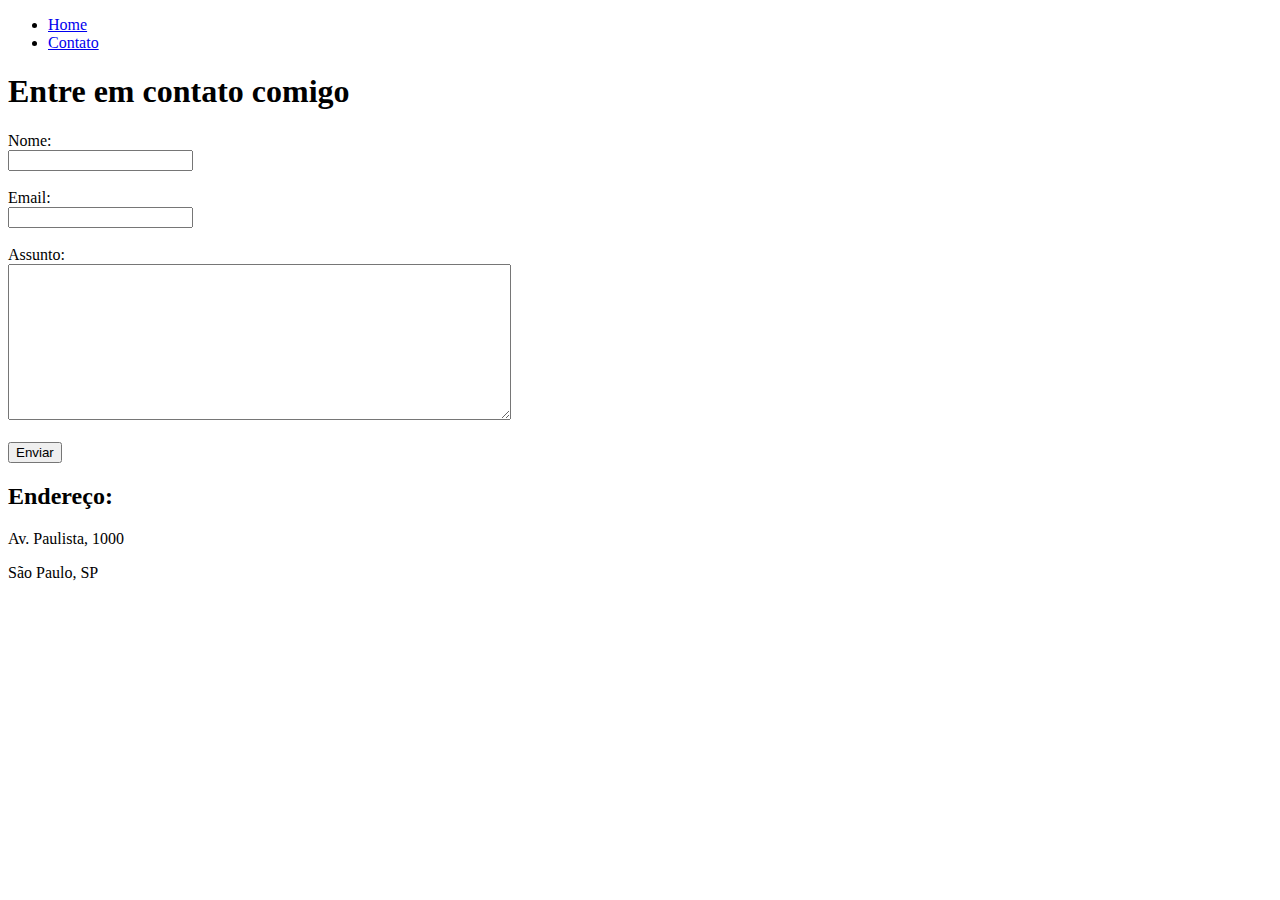
==== contato.html @ d00ea7a3 "paginas web em html5" ====
<!DOCTYPE html>
<html lang="pt-br">
<head>
    <meta charset="UTF-8">
    <meta name="viewport" content="width=device-width, initial-scale=1.0">
    <title>Contato</title>
</head>
<body>
    <ul>
        <li>
            <a href="index.html">Home</a>
        </li>
        <li>
            <a href="contato.html">Contato</a>
        </li>
   </ul>
    <h1>Entre em contato comigo</h1>

    <form>
        <label for="nome">Nome:</label><br>
        <input type="text" id="nome">
        <br>
        <br>
        <label for="email">Email:</label><br>
        <input type="email" id="email">
        <br>
        <br>
        <label for="assunto">Assunto:</label> <br>
        <textarea name="assunto" id="assunto" cols="60" rows="10"></textarea>
        <br>
        <br>
        <button>Enviar</button>
    </form>

    <h2>Endereço:</h2>

    <p>Av. Paulista, 1000</p>
    <p>São Paulo, SP</p>
    <iframe src="https://www.google.com/maps/embed?pb=!1m18!1m12!1m3!1d3657.0981692991413!2d-46.65451252375278!3d-23.564917461724608!2m3!1f0!2f0!3f0!3m2!1i1024!2i768!4f13.1!3m3!1m2!1s0x94ce5994f2e15a7d%3A0xdeb92126793e5e90!2sAv.%20Paulista%2C%201000%20-%20Bela%20Vista%2C%20S%C3%A3o%20Paulo%20-%20SP%2C%2001310-100!5e0!3m2!1spt-BR!2sbr!4v1697565645069!5m2!1spt-BR!2sbr" 
    width="400" height="250" style="border:0;" allowfullscreen="" loading="lazy" referrerpolicy="no-referrer-when-downgrade"></iframe>
</body>
</html>
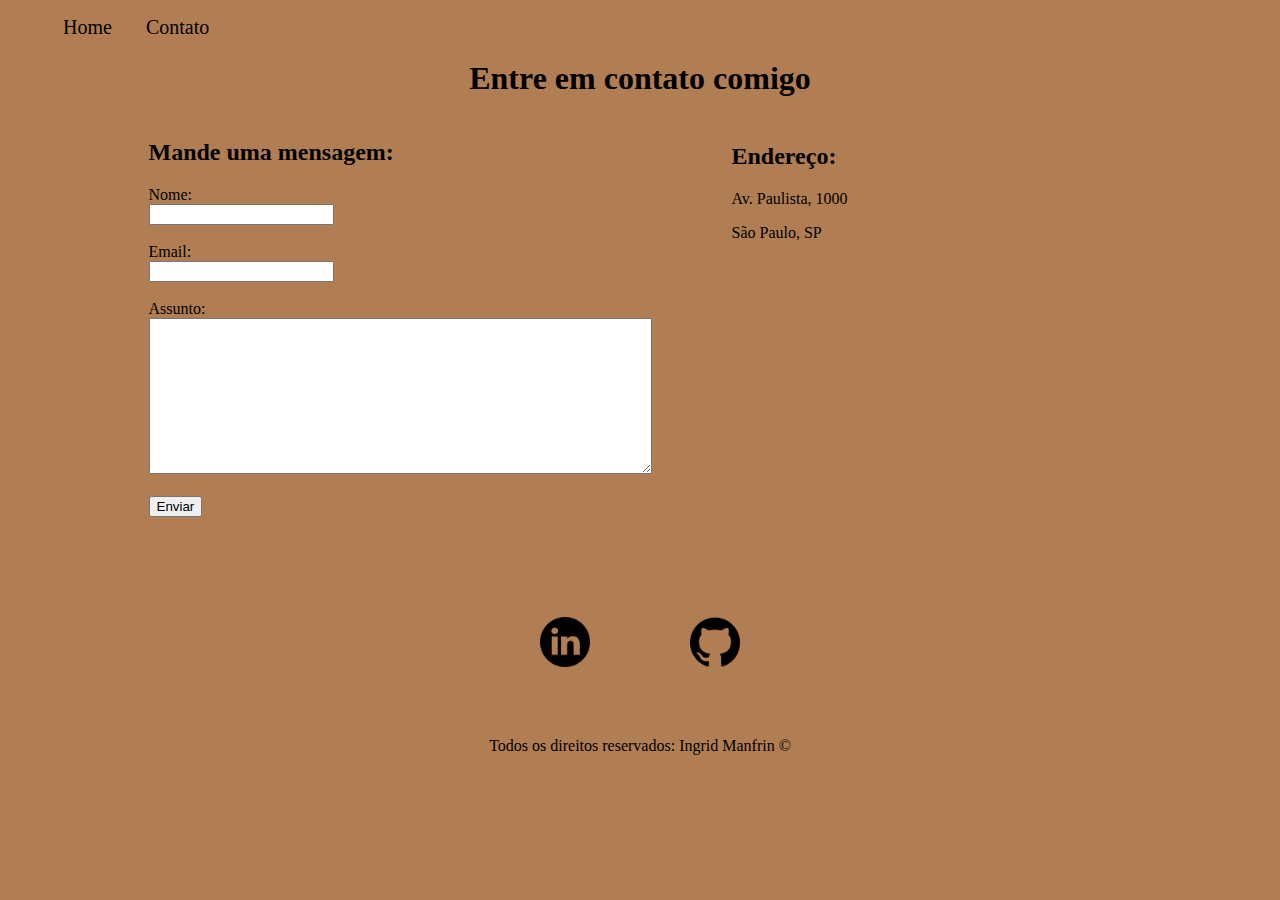
==== commit 1de81ae6: "implementação de estilo utilizando css puro" ====
--- a/contato.html
+++ b/contato.html
@@ -4,9 +4,10 @@
     <meta charset="UTF-8">
     <meta name="viewport" content="width=device-width, initial-scale=1.0">
     <title>Contato</title>
+    <link rel="stylesheet" href="assets/css/style.css">
 </head>
-<body>
-    <ul>
+<body class="background-color">
+    <ul id="menu">
         <li>
             <a href="index.html">Home</a>
         </li>
@@ -14,29 +15,51 @@
             <a href="contato.html">Contato</a>
         </li>
    </ul>
-    <h1>Entre em contato comigo</h1>
+    <h1 class="center">Entre em contato comigo</h1>
 
-    <form>
-        <label for="nome">Nome:</label><br>
-        <input type="text" id="nome">
-        <br>
-        <br>
-        <label for="email">Email:</label><br>
-        <input type="email" id="email">
-        <br>
-        <br>
-        <label for="assunto">Assunto:</label> <br>
-        <textarea name="assunto" id="assunto" cols="60" rows="10"></textarea>
-        <br>
-        <br>
-        <button>Enviar</button>
-    </form>
+    <div class="container mb-50">
 
-    <h2>Endereço:</h2>
+        <div>
+            <h2>Mande uma mensagem:</h2>
+            <form>
+                <label for="nome">Nome:</label><br>
+                <input type="text" id="nome">
+                <br>
+                <br>
+                <label for="email">Email:</label><br>
+                <input type="email" id="email">
+                <br>
+                <br>
+                <label for="assunto">Assunto:</label> <br>
+                <textarea name="assunto" id="assunto" cols="60" rows="10"></textarea>
+                <br>
+                <br>
+                <button>Enviar</button>
+            </form>
+        </div>
 
-    <p>Av. Paulista, 1000</p>
-    <p>São Paulo, SP</p>
-    <iframe src="https://www.google.com/maps/embed?pb=!1m18!1m12!1m3!1d3657.0981692991413!2d-46.65451252375278!3d-23.564917461724608!2m3!1f0!2f0!3f0!3m2!1i1024!2i768!4f13.1!3m3!1m2!1s0x94ce5994f2e15a7d%3A0xdeb92126793e5e90!2sAv.%20Paulista%2C%201000%20-%20Bela%20Vista%2C%20S%C3%A3o%20Paulo%20-%20SP%2C%2001310-100!5e0!3m2!1spt-BR!2sbr!4v1697565645069!5m2!1spt-BR!2sbr" 
-    width="400" height="250" style="border:0;" allowfullscreen="" loading="lazy" referrerpolicy="no-referrer-when-downgrade"></iframe>
+        <div class="ml" >
+            <h2>Endereço:</h2>
+            <p>Av. Paulista, 1000</p>
+            <p>São Paulo, SP</p>
+            <iframe src="https://www.google.com/maps/embed?pb=!1m18!1m12!1m3!1d3657.0981692991413!2d-46.65451252375278!3d-23.564917461724608!2m3!1f0!2f0!3f0!3m2!1i1024!2i768!4f13.1!3m3!1m2!1s0x94ce5994f2e15a7d%3A0xdeb92126793e5e90!2sAv.%20Paulista%2C%201000%20-%20Bela%20Vista%2C%20S%C3%A3o%20Paulo%20-%20SP%2C%2001310-100!5e0!3m2!1spt-BR!2sbr!4v1697565645069!5m2!1spt-BR!2sbr" 
+            width="400" height="250" style="border:0;" allowfullscreen="" loading="lazy" referrerpolicy="no-referrer-when-downgrade"></iframe>
+        </div>
+
+    </div>
+
+    <footer>
+        <div class="container">
+            <a href="https://www.linkedin.com/in/ingrid-manfrin-caldeira/" target="_blank">
+                <img class="tm-social p-30" src="assets/img/linkedin.png" alt="logo do linkedin">
+            </a>
+            <a href="https://github.com/ingridmanfrin" target="_blank">
+                <img class="tm-social p-30" src="assets/img/github.png" alt="logo do github">
+            </a>
+        </div>
+       <p class="center">
+        Todos os direitos reservados: Ingrid Manfrin &copy
+       </p> 
+    </footer>
 </body>
 </html>--- a/assets/css/style.css
+++ b/assets/css/style.css
@@ -0,0 +1,64 @@
+/*Estilos da página index.htmm*/
+
+.background-color{
+    background-color: #b17e54;
+}
+
+.center{
+    text-align: center;
+}
+
+.justify{
+    text-align: justify;
+}
+
+.container{
+    display: flex;
+    flex-flow: row;
+    justify-content: center;
+    align-items: center;
+}
+
+#menu li{ 
+        display: inline;
+        padding: 15px;
+        text-decoration: none;
+}
+
+#menu li a {
+    text-decoration: none;
+    color:black ;
+    font-size: 20px;
+}
+
+#menu li a:hover {
+    color: grey;
+}
+
+.p-30{
+    padding: 50px;
+}
+
+.br-50{
+    border-radius: 50%;
+}
+
+.wh-300{
+    width: 300px;
+    height: 300px;
+}
+
+.tm-social{
+    width: 50px;
+    height: 50px;
+}
+
+.mb-50{
+    margin-bottom: 50px;
+}
+
+/*Estilos da página contato.html*/
+
+.ml{
+    margin-left: 80px;
+}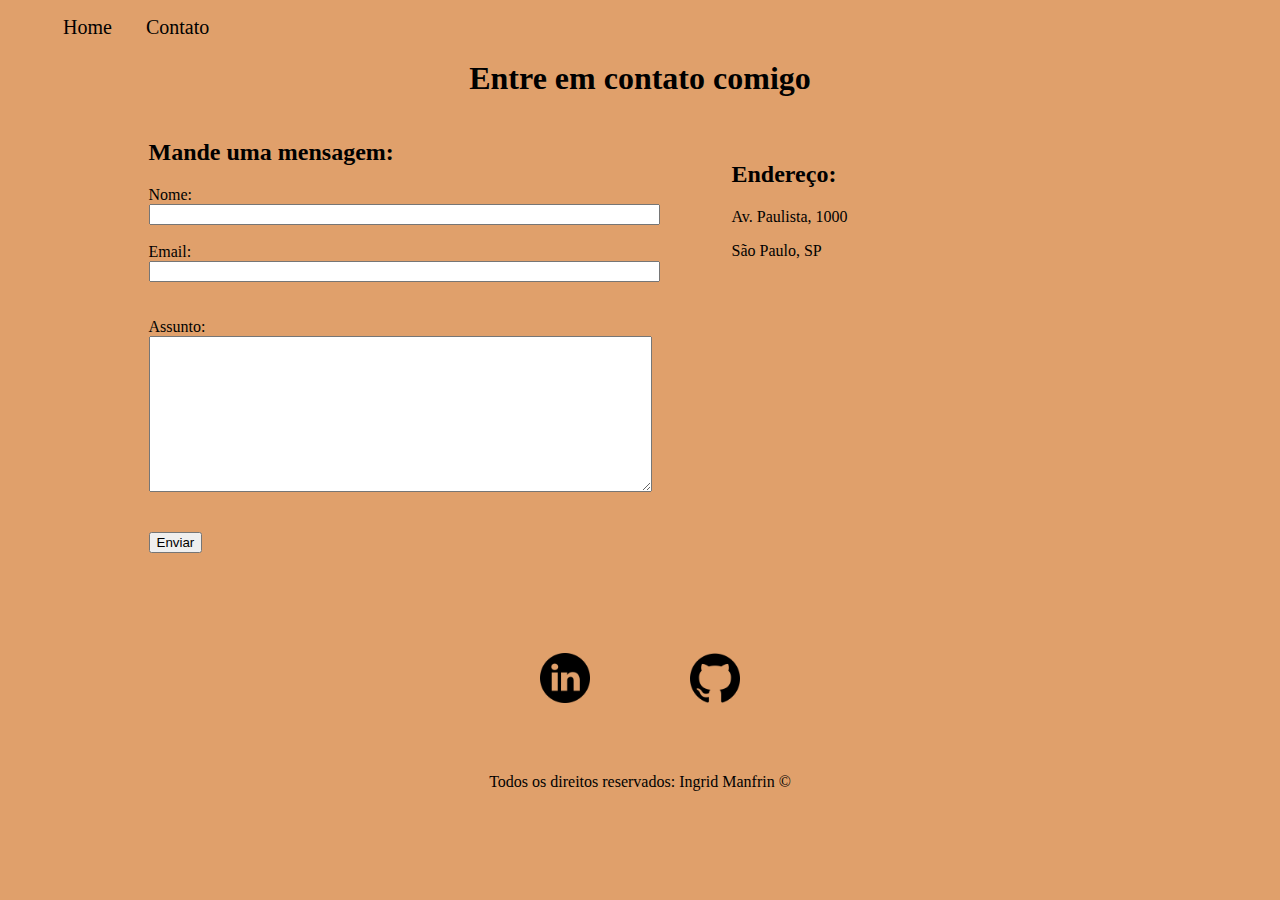
==== commit 7cc56f59: "Adicionado JavaScript" ====
--- a/contato.html
+++ b/contato.html
@@ -23,18 +23,20 @@
             <h2>Mande uma mensagem:</h2>
             <form>
                 <label for="nome">Nome:</label><br>
-                <input type="text" id="nome">
-                <br>
+                <input type="text" id="nome" onkeyup="validaNome()">
+                <div id="txtNome"></div>
                 <br>
                 <label for="email">Email:</label><br>
-                <input type="email" id="email">
+                <input type="email" id="email" onkeyup='validaEmail()'>
+                <div id="txtEmail"></div>
                 <br>
                 <br>
                 <label for="assunto">Assunto:</label> <br>
-                <textarea name="assunto" id="assunto" cols="60" rows="10"></textarea>
+                <textarea name="assunto" id="assunto" cols="60" rows="10" onkeyup="validaAssunto()"></textarea>
+                <div id="txtAssunto"></div>
                 <br>
                 <br>
-                <button>Enviar</button>
+                <button onclick="enviar()">Enviar</button>
             </form>
         </div>
 
@@ -42,7 +44,7 @@
             <h2>Endereço:</h2>
             <p>Av. Paulista, 1000</p>
             <p>São Paulo, SP</p>
-            <iframe src="https://www.google.com/maps/embed?pb=!1m18!1m12!1m3!1d3657.0981692991413!2d-46.65451252375278!3d-23.564917461724608!2m3!1f0!2f0!3f0!3m2!1i1024!2i768!4f13.1!3m3!1m2!1s0x94ce5994f2e15a7d%3A0xdeb92126793e5e90!2sAv.%20Paulista%2C%201000%20-%20Bela%20Vista%2C%20S%C3%A3o%20Paulo%20-%20SP%2C%2001310-100!5e0!3m2!1spt-BR!2sbr!4v1697565645069!5m2!1spt-BR!2sbr" 
+            <iframe id="mapa" onmousemove="mapaZoom()" onmouseout="mapaNormal()" src="https://www.google.com/maps/embed?pb=!1m18!1m12!1m3!1d3657.0981692991413!2d-46.65451252375278!3d-23.564917461724608!2m3!1f0!2f0!3f0!3m2!1i1024!2i768!4f13.1!3m3!1m2!1s0x94ce5994f2e15a7d%3A0xdeb92126793e5e90!2sAv.%20Paulista%2C%201000%20-%20Bela%20Vista%2C%20S%C3%A3o%20Paulo%20-%20SP%2C%2001310-100!5e0!3m2!1spt-BR!2sbr!4v1697565645069!5m2!1spt-BR!2sbr" 
             width="400" height="250" style="border:0;" allowfullscreen="" loading="lazy" referrerpolicy="no-referrer-when-downgrade"></iframe>
         </div>
 
@@ -61,5 +63,7 @@
         Todos os direitos reservados: Ingrid Manfrin &copy
        </p> 
     </footer>
+
+<script src="assets/js/script.js"></script>
 </body>
 </html>--- a/assets/css/style.css
+++ b/assets/css/style.css
@@ -1,7 +1,7 @@
 /*Estilos da página index.htmm*/
 
 .background-color{
-    background-color: #b17e54;
+    background-color: #e0a06b;
 }
 
 .center{
